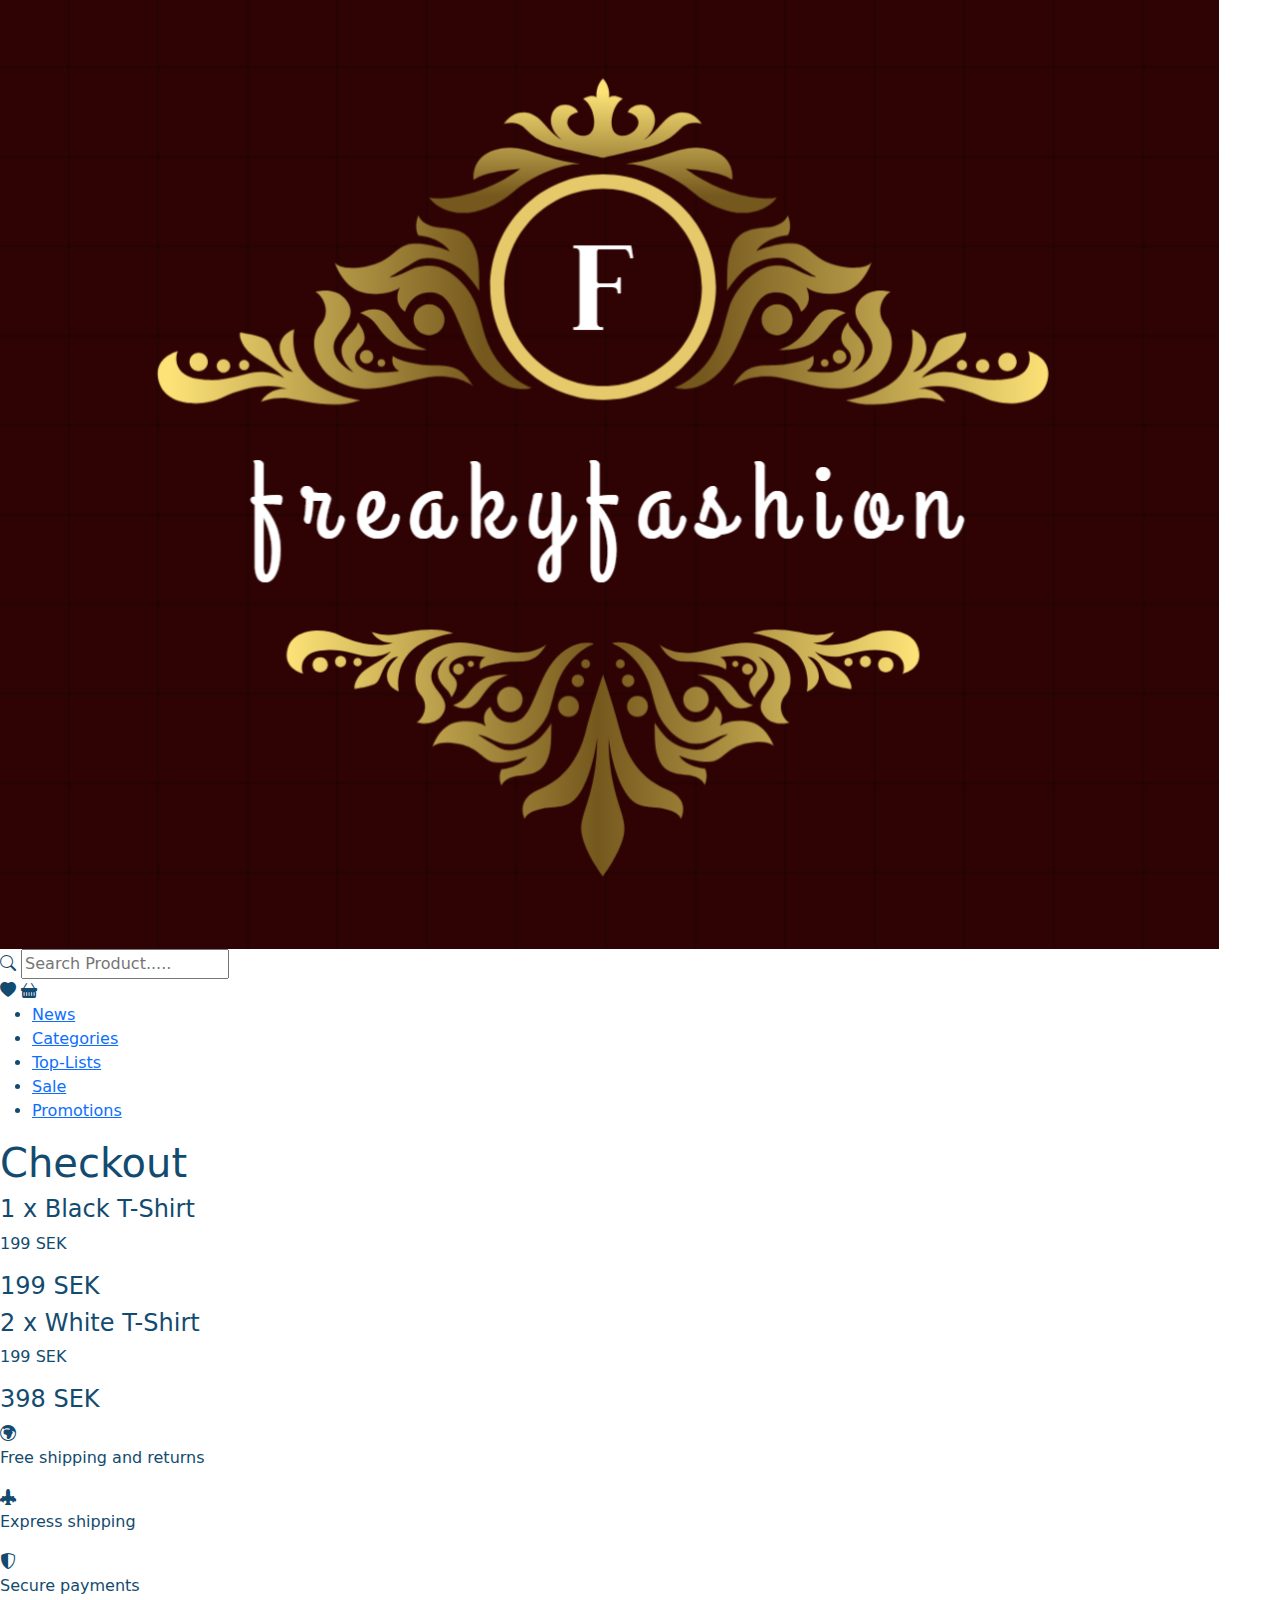
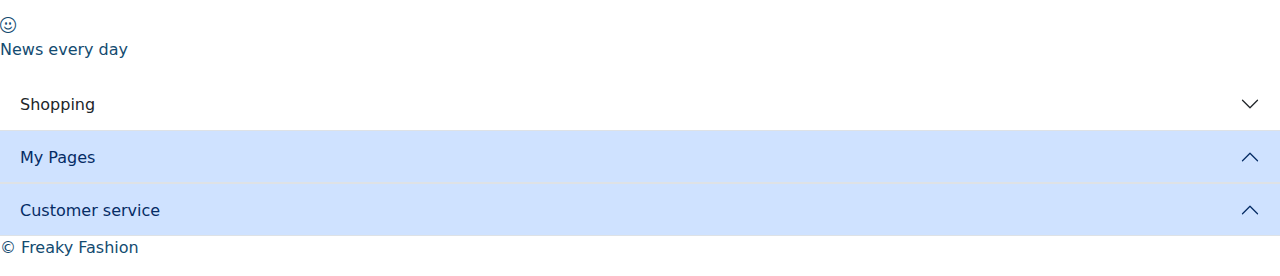
==== checkout.html @ ed44aaaa "product and checkout file added with styles" ====
<!DOCTYPE html>
<html lang="en">
  <head>
    <meta charset="UTF-8" />
    <meta name="viewport" content="width=device-width, initial-scale=1.0" />
    <title>Checkout</title>
    <!-- Bootstarp Style -->
    <link
      href="https://cdn.jsdelivr.net/npm/bootstrap@5.3.3/dist/css/bootstrap.min.css"
      rel="stylesheet"
      integrity="sha384-QWTKZyjpPEjISv5WaRU9OFeRpok6YctnYmDr5pNlyT2bRjXh0JMhjY6hW+ALEwIH"
      crossorigin="anonymous"
    />
    <link
      rel="stylesheet"
      href="https://cdn.jsdelivr.net/npm/bootstrap-icons@1.11.3/font/bootstrap-icons.min.css"
    />
    <!--Custom Style-->
    <link rel="stylesheet" href="./css/checkout.css" />
  </head>
  <body>
    <!--Header Section-->
    <header id="header">
      <img src="./images/logo1.png" alt="logo" />
      <div class="search-icon">
        <div class="search-bar">
          <i class="bi bi-search"></i>
          <input
            type="search"
            name="search"
            id="search"
            placeholder="Search Product....."
          />
        </div>
        <div class="icon">
          <i class="bi bi-heart-fill"></i>
          <i class="bi bi-basket-fill"></i>
        </div>
      </div>
      <nav id="nav">
        <ul>
          <li><a href="#">News</a></li>
          <li><a href="#">Categories</a></li>
          <li><a href="#">Top-Lists</a></li>
          <li><a href="#">Sale</a></li>
          <li><a href="#"> Promotions</a></li>
        </ul>
      </nav>
    </header>
    <main>
      <div>
        <h1 class="checkout-heading">Checkout</h1>
        <div class="card-details">
          <div>
            <h4>1 x Black T-Shirt</h4>
            <p>199 SEK</p>
          </div>
          <h4>199 SEK</h4>
        </div>
        <div class="card-details">
          <div>
            <h4>2 x White T-Shirt</h4>
            <p>199 SEK</p>
          </div>
          <h4>398 SEK</h4>
        </div>
      </div>
      <section id="details">
        <div class="details-container">
          <i class="bi bi-globe-europe-africa"></i>
          <p>Free shipping and returns</p>
        </div>
        <div class="details-container">
          <i class="bi bi-airplane-engines-fill"></i>
          <p>Express shipping</p>
        </div>
        <div class="details-container">
          <i class="bi bi-shield-shaded"></i>
          <p>Secure payments</p>
        </div>
        <div class="details-container">
          <i class="bi bi-emoji-smile"></i>
          <p>News every day</p>
        </div>
      </section>
    </main>
    <!--Footer Section-->
    <footer id="products">
      <div class="accordion accordion-flush" id="accordionFlushExample">
        <div class="accordion-item">
          <h2 class="accordion-header">
            <button
              class="accordion-button collapsed"
              type="button"
              data-bs-toggle="collapse"
              data-bs-target="#flush-collapseOne"
              aria-expanded="false"
              aria-controls="flush-collapseOne"
            >
              Shopping
            </button>
          </h2>
          <div
            id="flush-collapseOne"
            class="accordion-collapse collapse"
            data-bs-parent="#accordionFlushExample"
          >
            <div class="accordion-body">
              <ul>
                <li>Winter Jacket</li>
                <li>Puffer jackets</li>
                <li>Trench coats</li>
                <li>Coat</li>
              </ul>
            </div>
          </div>
        </div>
        <div class="accordion-item">
          <h2 class="accordion-header">
            <button class="accordion-button" type="button">My Pages</button>
          </h2>
        </div>
        <div class="accordion-item">
          <h2 class="accordion-header">
            <button class="accordion-button" type="button">
              Customer service
            </button>
          </h2>
        </div>
      </div>
      <p>© Freaky Fashion</p>
    </footer>
    <script
      src="https://cdn.jsdelivr.net/npm/bootstrap@5.3.3/dist/js/bootstrap.bundle.min.js"
      integrity="sha384-YvpcrYf0tY3lHB60NNkmXc5s9fDVZLESaAA55NDzOxhy9GkcIdslK1eN7N6jIeHz"
      crossorigin="anonymous"
    ></script>
  </body>
</html>
---- css/checkout.css ----
* {
  margin: 0;
  box-sizing: border-box;
  color: #134b70;
}

@media (max-width: 639px) {
  body {
    background: white;
  }
  /*Header section*/
  #header {
    padding: 20px 20px 0px;
  }
  img {
    width: 100%;
    height: 300px;
  }
  .search-icon {
    display: flex;
    justify-content: space-between;
    gap: 50px;
    padding-top: 10px;
    align-items: center;
  }
  .search-bar {
    border: 1px solid black;
    border-radius: 16px;
    padding: 4px;
    flex: 1;
    display: flex;
    gap: 5px;
    align-items: center;
    height: 35px;
  }
  .search-bar input {
    border: none;
    width: 100%;
  }
  .search-bar input:focus {
    outline: none;
  }
  .icon {
    display: flex;
    gap: 10px;
    font-size: 25px;
  }
  #nav {
    margin: 10px;
  }
  #nav ul {
    list-style: none;
  }
  #nav ul a {
    text-decoration: none;
    color: #508c9b;
    font-weight: bold;
  }
  #nav ul a:hover {
    color: #134b70;
  }
  main {
    padding: 10px 20px;
  }
  /* Deatils */
  #details {
    margin-top: 20px;
  }
  .details-container {
    display: flex;
    gap: 15px;
    font-weight: 700;
    align-items: center;
  }
  .details-container .bi {
    font-size: 30px;
  }
  .details-container p {
    margin-bottom: 0;
  }
  /* Footer section */
  footer {
    margin-top: 20px;
  }
  .accordion-button {
    padding: 8px 5px;
  }
  .accordion-button::after {
    content: none;
  }
  .accordion-body ul {
    list-style: none;
  }
  .accordion-body ul li {
    padding: 4px 0;
  }
  footer p {
    text-align: center;
    margin-top: 10px;
  }
  .accordion {
    --bs-accordion-active-bg: none;
    --bs-accordion-btn-focus-box-shadow: none;
    --bs-accordion-bg: none;
  }
  .accordion-item {
    border: none;
  }
  .accordion-header {
    border: 1px solid black;
    color: #134b70;
  }
  .checkout-heading {
    text-align: center;
  }
  .card-details {
    display: flex;
    justify-content: space-between;
    padding: 10px 10px;
    border: 2px solid;
    margin-top: 2px;
  }
}
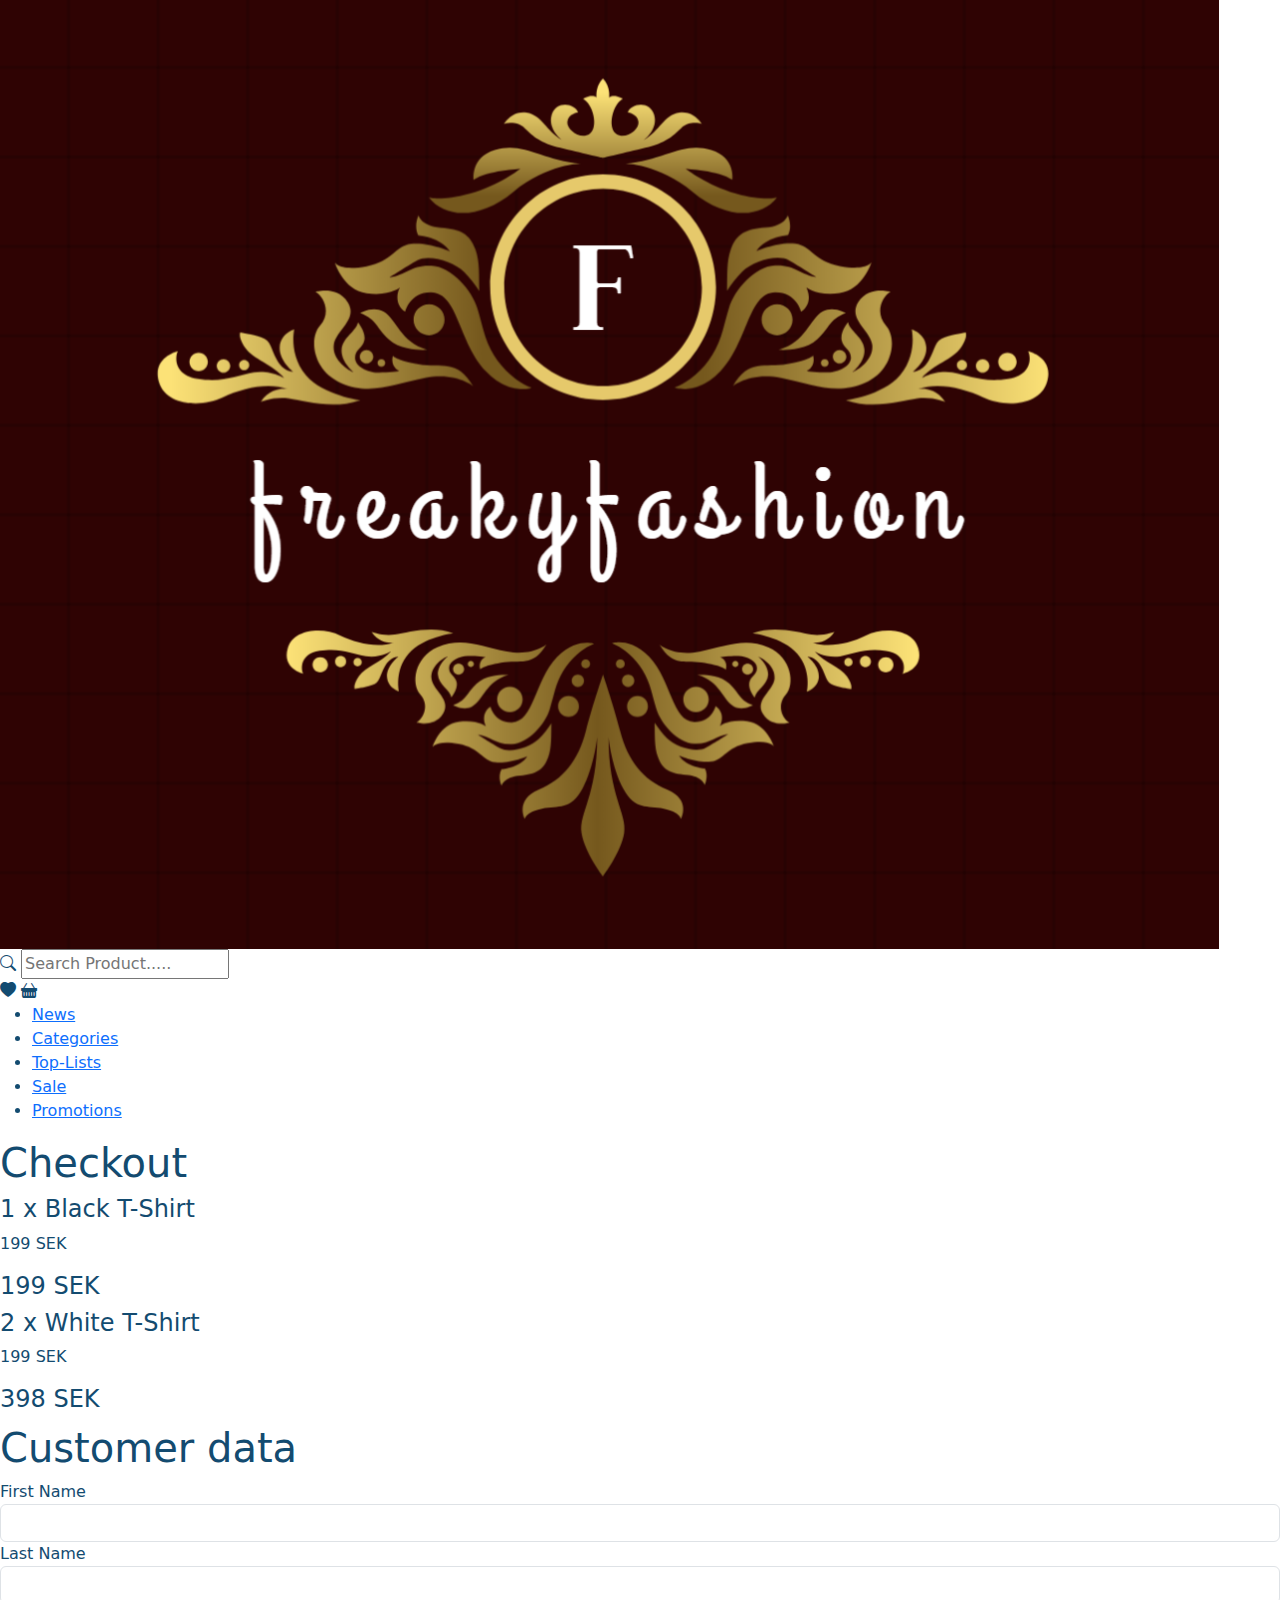
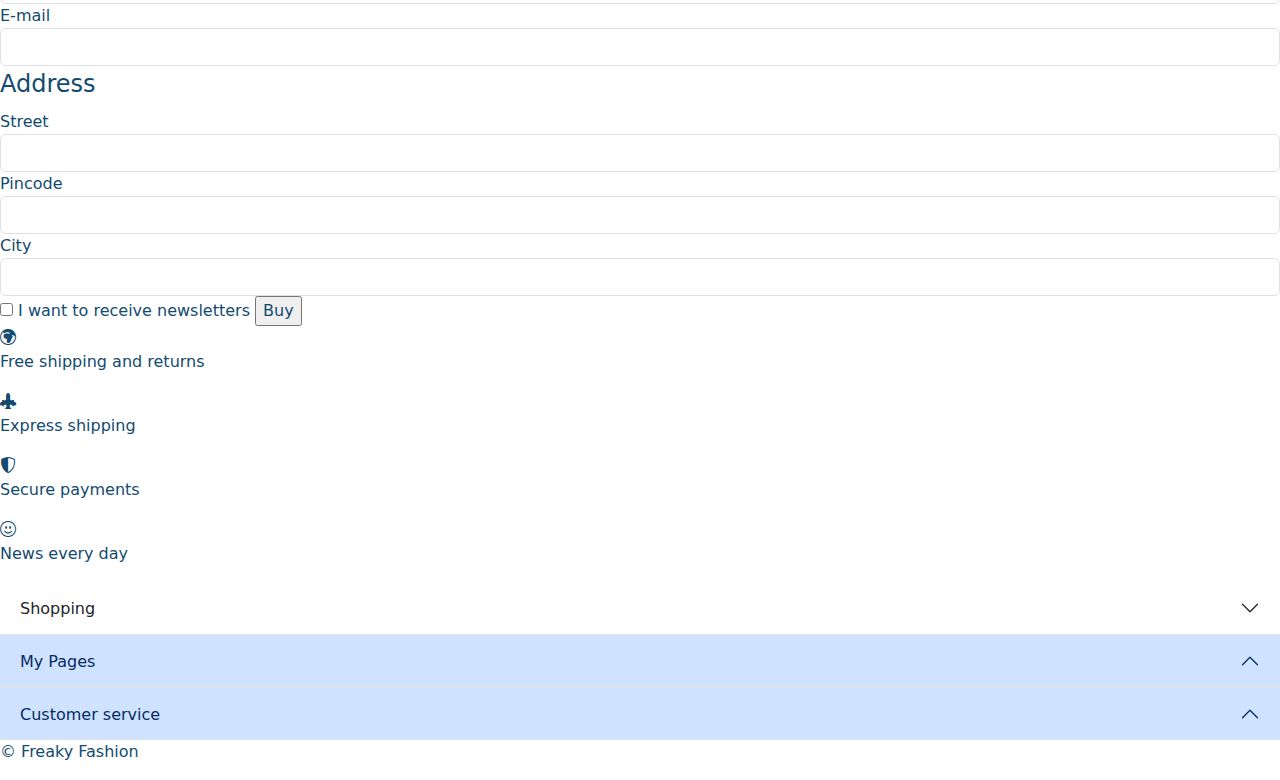
==== commit 7ef8d9a0: "mobile first design is done" ====
--- a/checkout.html
+++ b/checkout.html
@@ -63,6 +63,43 @@
             <p>199 SEK</p>
           </div>
           <h4>398 SEK</h4>
+        </div>
+        <div style="margin-top: 10px">
+          <h1 class="checkout-heading">Customer data</h1>
+          <form class="checkout-form" action="">
+            <label for="fname">First Name</label>
+            <input type="text" name="fname" id="fname" class="form-control" />
+            <label for="lname">Last Name</label>
+            <input type="text" name="lname" id="lname" class="form-control" />
+            <label for="email">E-mail</label>
+            <input type="email" name="email" id="email" class="form-control" />
+
+            <fieldset>
+              <legend>Address</legend>
+
+              <label for="street">Street</label>
+              <input
+                type="text"
+                id="street"
+                name="street"
+                class="form-control"
+              />
+
+              <label for="pincode">Pincode</label>
+              <input
+                type="number"
+                id="pincode"
+                name="pincode"
+                class="form-control"
+              />
+
+              <label for="city">City</label>
+              <input type="text" id="city" name="city" class="form-control" />
+            </fieldset>
+            <input type="checkbox" name="checkbox" id="checkbox" />
+            <label for="checkbox">I want to receive newsletters</label>
+            <input type="button" value="Buy" />
+          </form>
         </div>
       </div>
       <section id="details">
--- a/css/checkout.css
+++ b/css/checkout.css
@@ -120,4 +120,30 @@
     border: 2px solid;
     margin-top: 2px;
   }
+  form > input {
+    display: block;
+    width: 100%;
+    margin: 8px 0;
+  }
+  form [type="checkbox"] {
+    width: 15px;
+    display: inline;
+  }
+  form [type="button"] {
+    width: 140px;
+    margin: 10px auto;
+    background-color: #134b70;
+    color: white;
+    border-radius: 5px;
+    border: none;
+    height: 40px;
+    font-weight: 700;
+  }
+  fieldset {
+    border: 1px solid;
+    padding: 10px;
+  }
+  fieldset input {
+    margin-top: 10px;
+  }
 }
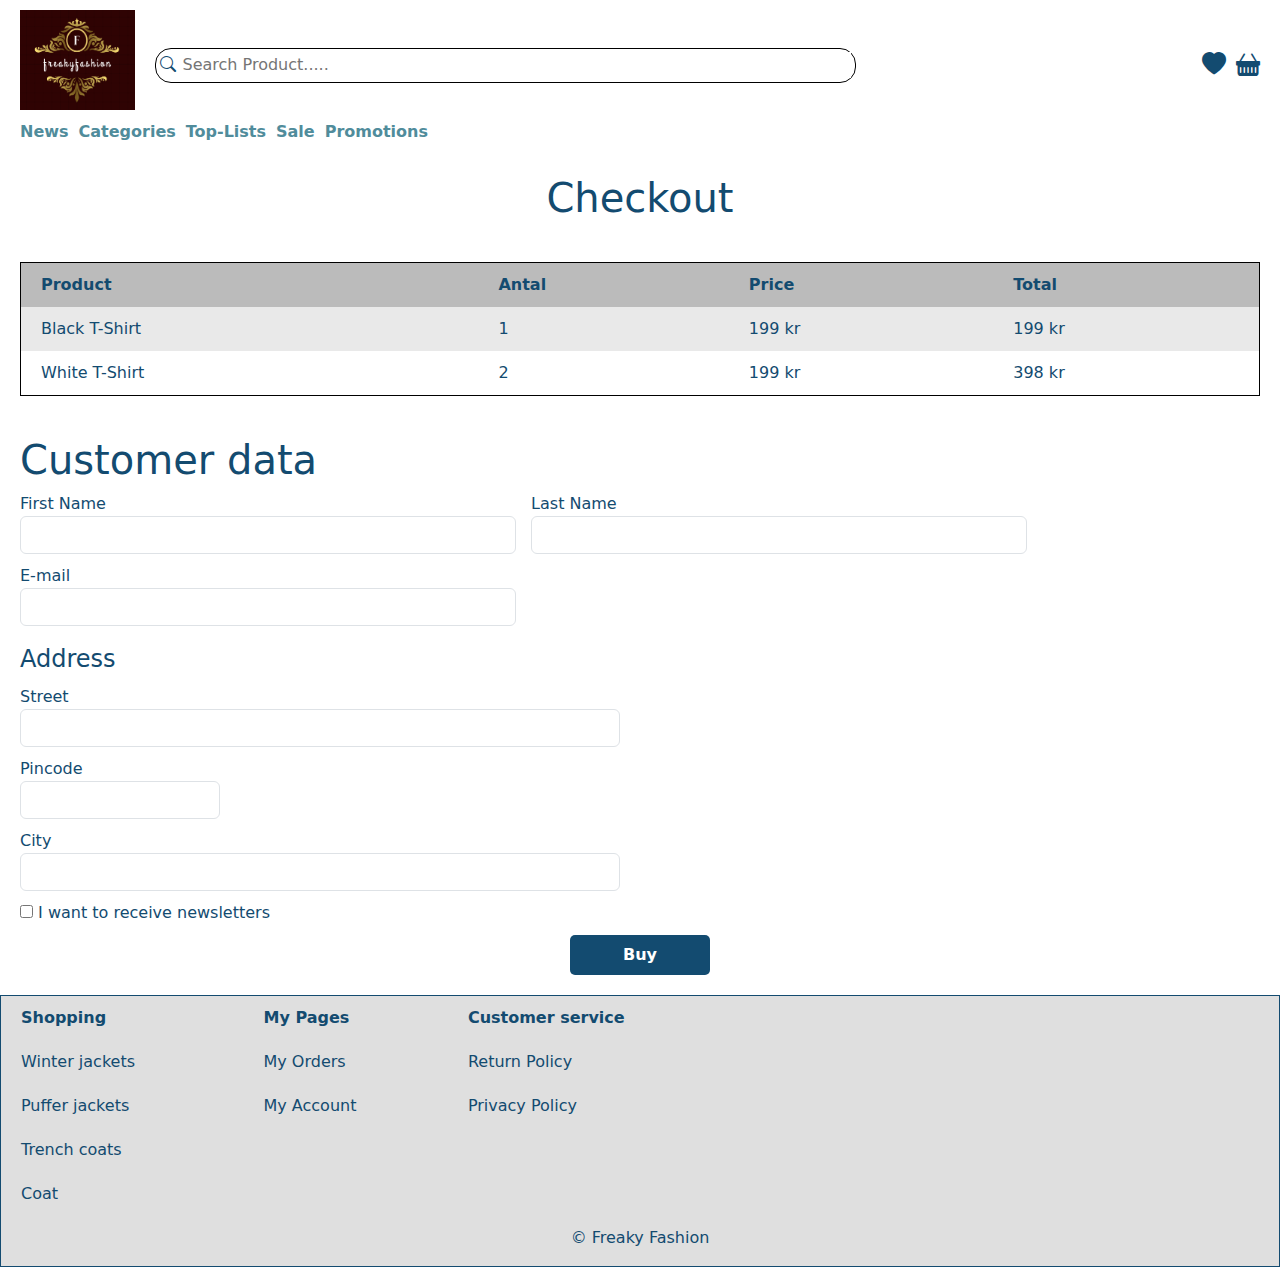
==== commit 36095190: "completed" ====
--- a/checkout.html
+++ b/checkout.html
@@ -21,20 +21,24 @@
   <body>
     <!--Header Section-->
     <header id="header">
-      <img src="./images/logo1.png" alt="logo" />
-      <div class="search-icon">
-        <div class="search-bar">
-          <i class="bi bi-search"></i>
-          <input
-            type="search"
-            name="search"
-            id="search"
-            placeholder="Search Product....."
-          />
-        </div>
-        <div class="icon">
-          <i class="bi bi-heart-fill"></i>
-          <i class="bi bi-basket-fill"></i>
+      <div class="header-container">
+        <a href="#"><img src="./images/logo1.png" alt="logo" /></a>
+
+        <!-- <h1>Freaky Fashion</h1> -->
+        <div class="search-icon">
+          <div class="search-bar">
+            <i class="bi bi-search"></i>
+            <input
+              type="search"
+              name="search"
+              id="search"
+              placeholder="Search Product....."
+            />
+          </div>
+          <div class="icon">
+            <a href=""><i class="bi bi-heart-fill"></i></a>
+            <a href=""><i class="bi bi-basket-fill"></i></a>
+          </div>
         </div>
       </div>
       <nav id="nav">
@@ -48,54 +52,94 @@
       </nav>
     </header>
     <main>
-      <div>
+      <div class="checkout-container">
         <h1 class="checkout-heading">Checkout</h1>
-        <div class="card-details">
-          <div>
-            <h4>1 x Black T-Shirt</h4>
-            <p>199 SEK</p>
-          </div>
-          <h4>199 SEK</h4>
-        </div>
-        <div class="card-details">
-          <div>
-            <h4>2 x White T-Shirt</h4>
-            <p>199 SEK</p>
-          </div>
-          <h4>398 SEK</h4>
-        </div>
+        <div>
+          <div class="card-details">
+            <div>
+              <h4>1 x Black T-Shirt</h4>
+              <p>199 SEK</p>
+            </div>
+            <h4>199 SEK</h4>
+          </div>
+          <div class="card-details">
+            <div>
+              <h4>2 x White T-Shirt</h4>
+              <p>199 SEK</p>
+            </div>
+            <h4>398 SEK</h4>
+          </div>
+        </div>
+        <table>
+          <tr>
+            <th>Product</th>
+            <th>Antal</th>
+            <th>Price</th>
+            <th>Total</th>
+          </tr>
+
+          <tr>
+            <td>Black T-Shirt</td>
+            <td>1</td>
+            <td>199 kr</td>
+            <td>199 kr</td>
+          </tr>
+          <tr>
+            <td>White T-Shirt</td>
+            <td>2</td>
+            <td>199 kr</td>
+            <td>398 kr</td>
+          </tr>
+        </table>
         <div style="margin-top: 10px">
-          <h1 class="checkout-heading">Customer data</h1>
+          <h1 class="checkout-heading data">Customer data</h1>
           <form class="checkout-form" action="">
-            <label for="fname">First Name</label>
-            <input type="text" name="fname" id="fname" class="form-control" />
-            <label for="lname">Last Name</label>
-            <input type="text" name="lname" id="lname" class="form-control" />
-            <label for="email">E-mail</label>
-            <input type="email" name="email" id="email" class="form-control" />
+            <div>
+              <label for="fname">First Name</label>
+              <input type="text" name="fname" id="fname" class="form-control" />
+            </div>
+
+            <div>
+              <label for="lname">Last Name</label>
+              <input type="text" name="lname" id="lname" class="form-control" />
+            </div>
+
+            <div>
+              <label for="email">E-mail</label>
+              <input
+                type="email"
+                name="email"
+                id="email"
+                class="form-control"
+              />
+            </div>
 
             <fieldset>
               <legend>Address</legend>
-
-              <label for="street">Street</label>
-              <input
-                type="text"
-                id="street"
-                name="street"
-                class="form-control"
-              />
-
-              <label for="pincode">Pincode</label>
-              <input
-                type="number"
-                id="pincode"
-                name="pincode"
-                class="form-control"
-              />
-
-              <label for="city">City</label>
-              <input type="text" id="city" name="city" class="form-control" />
+              <div>
+                <label for="street">Street</label>
+                <input
+                  type="text"
+                  id="street"
+                  name="street"
+                  class="form-control"
+                />
+              </div>
+              <div>
+                <label for="pincode">Pincode</label>
+                <input
+                  type="number"
+                  id="pincode"
+                  name="pincode"
+                  class="form-control"
+                />
+              </div>
+              <div>
+                <label for="city">City</label>
+                <input type="text" id="city" name="city" class="form-control" />
+              </div>
             </fieldset>
+
             <input type="checkbox" name="checkbox" id="checkbox" />
             <label for="checkbox">I want to receive newsletters</label>
             <input type="button" value="Buy" />
@@ -154,19 +198,59 @@
         </div>
         <div class="accordion-item">
           <h2 class="accordion-header">
-            <button class="accordion-button" type="button">My Pages</button>
+            <button
+              class="accordion-button collapsed"
+              type="button"
+              data-bs-toggle="collapse"
+              data-bs-target="#flush-collapseTwo"
+              aria-expanded="false"
+            >
+              My Pages
+            </button>
           </h2>
         </div>
         <div class="accordion-item">
           <h2 class="accordion-header">
-            <button class="accordion-button" type="button">
+            <button
+              class="accordion-button collapsed"
+              type="button"
+              data-bs-toggle="collapse"
+              data-bs-target="#flush-collapseThree"
+              aria-expanded="false"
+            >
               Customer service
             </button>
           </h2>
         </div>
       </div>
+      <div class="service">
+        <table>
+          <tr>
+            <th>Shopping</th>
+            <th>My Pages</th>
+            <th>Customer service</th>
+          </tr>
+          <tr>
+            <td>Winter jackets</td>
+            <td>My Orders</td>
+            <td>Return Policy</td>
+          </tr>
+          <tr>
+            <td>Puffer jackets</td>
+            <td>My Account</td>
+            <td>Privacy Policy</td>
+          </tr>
+          <tr>
+            <td>Trench coats</td>
+          </tr>
+          <tr>
+            <td>Coat</td>
+          </tr>
+        </table>
+      </div>
       <p>© Freaky Fashion</p>
     </footer>
+
     <script
       src="https://cdn.jsdelivr.net/npm/bootstrap@5.3.3/dist/js/bootstrap.bundle.min.js"
       integrity="sha384-YvpcrYf0tY3lHB60NNkmXc5s9fDVZLESaAA55NDzOxhy9GkcIdslK1eN7N6jIeHz"
--- a/css/checkout.css
+++ b/css/checkout.css
@@ -4,65 +4,98 @@
   color: #134b70;
 }
 
+body {
+  background: white;
+  overflow-x: hidden;
+}
+header {
+  padding: 10px 20px;
+}
+#nav {
+  margin: 10px;
+}
+ul {
+  list-style: none;
+  padding-left: 0;
+}
+a {
+  text-decoration: none;
+  color: #508c9b;
+  font-weight: bold;
+  cursor: pointer;
+}
+ul a:hover {
+  color: #134b70;
+}
+main {
+  padding: 10px 20px;
+}
+
+.search-icon {
+  display: flex;
+  justify-content: space-between;
+  gap: 50px;
+  padding-top: 10px;
+  align-items: center;
+  width: 100%;
+}
+.search-bar {
+  border: 1px solid black;
+  border-radius: 16px;
+  padding: 4px;
+  flex: 0.7;
+  display: flex;
+  gap: 5px;
+  align-items: center;
+  height: 35px;
+}
+.search-bar input {
+  border: none;
+  width: 100%;
+}
+input:focus-visible {
+  outline: none;
+}
+.icon {
+  display: flex;
+  gap: 10px;
+  font-size: 1.5em;
+}
+.checkout-heading {
+  text-align: center;
+}
+fieldset {
+  margin-top: 15px;
+}
+fieldset > div {
+  margin-bottom: 10px;
+}
+form [type="button"] {
+  width: 140px;
+  margin: 10px auto;
+  background-color: #134b70;
+  color: white;
+  border-radius: 5px;
+  border: none;
+  height: 40px;
+  font-weight: 700;
+  transition: width 2s;
+}
+form [type="button"]:hover {
+  background-color: #508c9b;
+  width: 250px;
+  font-size: large;
+  font-weight: bold;
+}
 @media (max-width: 639px) {
-  body {
-    background: white;
-  }
-  /*Header section*/
-  #header {
-    padding: 20px 20px 0px;
-  }
   img {
     width: 100%;
-    height: 300px;
-  }
-  .search-icon {
-    display: flex;
-    justify-content: space-between;
-    gap: 50px;
-    padding-top: 10px;
-    align-items: center;
+    height: 200px;
   }
   .search-bar {
-    border: 1px solid black;
-    border-radius: 16px;
-    padding: 4px;
     flex: 1;
-    display: flex;
-    gap: 5px;
-    align-items: center;
-    height: 35px;
-  }
-  .search-bar input {
-    border: none;
-    width: 100%;
-  }
-  .search-bar input:focus {
-    outline: none;
-  }
-  .icon {
-    display: flex;
-    gap: 10px;
-    font-size: 25px;
-  }
-  #nav {
-    margin: 10px;
-  }
-  #nav ul {
-    list-style: none;
-  }
-  #nav ul a {
-    text-decoration: none;
-    color: #508c9b;
-    font-weight: bold;
-  }
-  #nav ul a:hover {
-    color: #134b70;
-  }
-  main {
-    padding: 10px 20px;
-  }
-  /* Deatils */
+  }
+
   #details {
     margin-top: 20px;
   }
@@ -99,9 +132,7 @@
     margin-top: 10px;
   }
   .accordion {
-    --bs-accordion-active-bg: none;
     --bs-accordion-btn-focus-box-shadow: none;
-    --bs-accordion-bg: none;
   }
   .accordion-item {
     border: none;
@@ -110,9 +141,7 @@
     border: 1px solid black;
     color: #134b70;
   }
-  .checkout-heading {
-    text-align: center;
-  }
+
   .card-details {
     display: flex;
     justify-content: space-between;
@@ -129,21 +158,107 @@
     width: 15px;
     display: inline;
   }
-  form [type="button"] {
-    width: 140px;
-    margin: 10px auto;
-    background-color: #134b70;
-    color: white;
-    border-radius: 5px;
-    border: none;
-    height: 40px;
-    font-weight: 700;
-  }
+
   fieldset {
-    border: 1px solid;
+    border: 1px solid #dee2e6;
     padding: 10px;
+    border-radius: 0.375rem;
   }
   fieldset input {
     margin-top: 10px;
   }
-}
+  .service {
+    display: none;
+  }
+  .checkout-container > table {
+    display: none;
+  }
+}
+@media (min-width: 640px) {
+  .header-container {
+    display: flex;
+    gap: 20px;
+  }
+  .header-container img {
+    width: 100%;
+    height: 100px;
+    flex: 1;
+  }
+  #nav {
+    margin-left: 0;
+  }
+  nav ul {
+    display: flex;
+    gap: 10px;
+    padding-left: 0;
+    margin-bottom: 0;
+  }
+  .card-details {
+    display: none;
+  }
+  .checkout-container table {
+    margin: 40px auto;
+    width: 100%;
+  }
+  .checkout-container > table,
+  th,
+  td {
+    border: 1px solid black;
+    border-collapse: collapse;
+  }
+  .checkout-container tr:nth-child(1) {
+    background-color: #bbbbbb;
+  }
+  .checkout-container tr:nth-child(2) {
+    background-color: #e9e9e9;
+  }
+  footer {
+    background-color: #80808040;
+    border: 1px solid;
+  }
+  footer p {
+    text-align: center;
+    margin-top: 10px;
+  }
+  footer table {
+    width: 60%;
+  }
+  footer table tr,
+  td,
+  th {
+    padding: 10px 0px 10px 20px;
+    border: none;
+  }
+  .accordion {
+    display: none;
+  }
+  #details {
+    display: none;
+  }
+  .data {
+    text-align: start;
+  }
+
+  fieldset :nth-child(3) {
+    max-width: 200px;
+  }
+  fieldset :nth-child(2) {
+    max-width: 600px;
+  }
+  form > div:nth-child(3) {
+    width: 40%;
+  }
+  form > div:nth-child(1) {
+    display: inline-block;
+    margin-bottom: 10px;
+    min-width: 40%;
+    margin-right: 10px;
+  }
+  form > div:nth-child(2) {
+    display: inline-block;
+    min-width: 40%;
+  }
+  form [type="button"] {
+    display: block;
+  }
+}
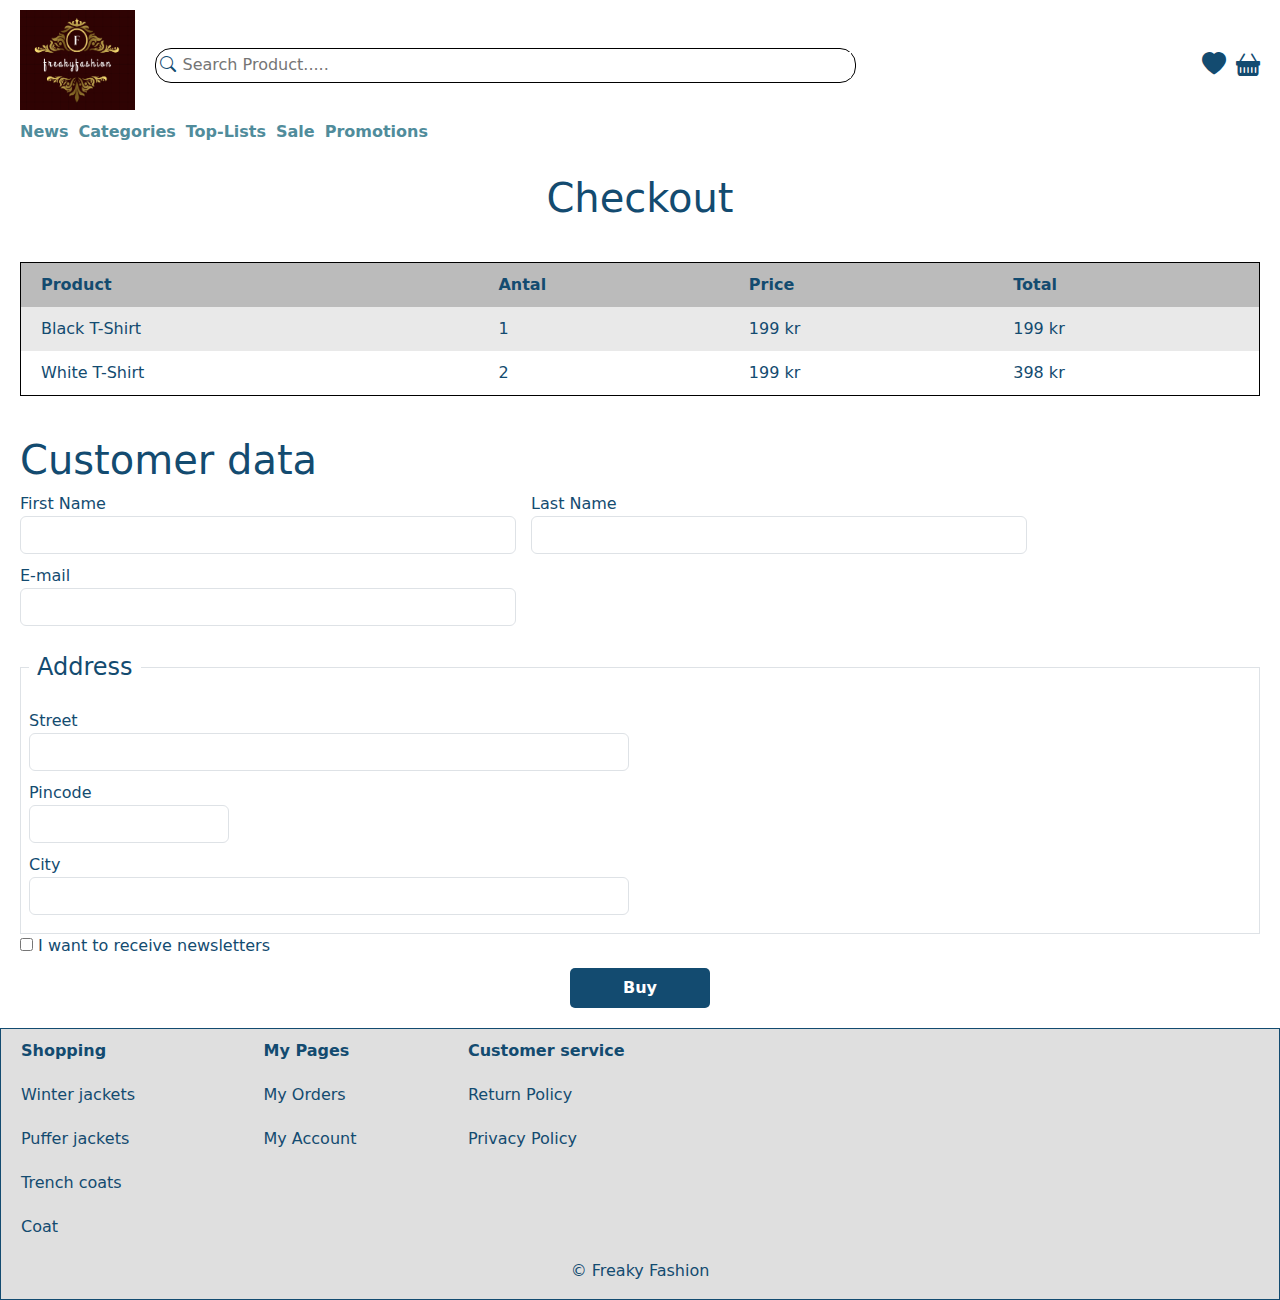
==== commit 3a2527dc: "fixed fieldset" ====
--- a/checkout.html
+++ b/checkout.html
@@ -114,8 +114,8 @@
               />
             </div>
 
-            <fieldset>
-              <legend>Address</legend>
+            <fieldset class="border p-2">
+              <legend class="float-none w-auto p-2">Address</legend>
               <div>
                 <label for="street">Street</label>
                 <input
